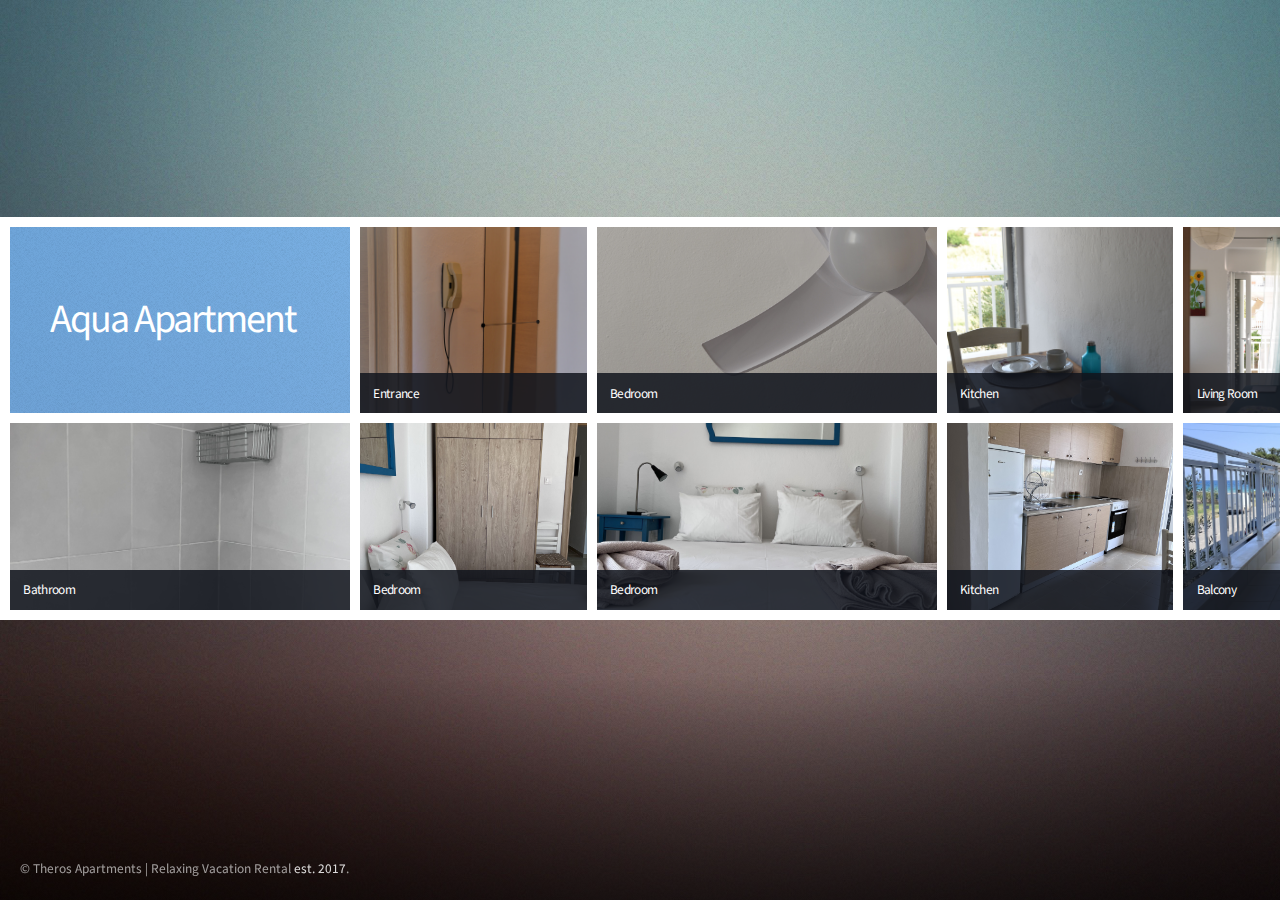
==== apartments/aqua.html @ 3808ecef "add apartments galleries" ====
<!DOCTYPE HTML>
<!--
	Parallelism by HTML5 UP
	html5up.net | @ajlkn
	Free for personal and commercial use under the CCA 3.0 license (html5up.net/license)
-->
<html>
	<head>
		<title>Theros Apartments | Relaxing Vacation Rental</title>
		<meta charset="utf-8" />
		<meta name="viewport" content="width=device-width, initial-scale=1, user-scalable=no" />
		<link rel="stylesheet" href="assets/css/main.css" />
		<noscript><link rel="stylesheet" href="assets/css/noscript.css" /></noscript>
	</head>
	<body class="is-preload">

		<!-- Wrapper -->
			<div id="wrapper">

				<!-- Main -->
					<section id="main">

						<!-- Items -->
							<div class="items">

								<div class="item intro span-2">
									<h1>Aqua Apartment</h1>
								</div>

								<article class="item thumb span-1">
									<h2>Entrance</h2>
									<a href="../images/aqua/1.jpg" class="image"><img src="../images/aqua/1.jpg" alt="Entrance"></a>
								</article>

								<article class="item thumb span-2">
									<h2>Bedroom</h2>
									<a href="../images/aqua/2.jpg" class="image"><img src="../images/aqua/2.jpg" alt="Bedroom"></a>
								</article>

								<article class="item thumb span-1">
									<h2>Kitchen</h2>
									<a href="../images/aqua/3.jpg" class="image"><img src="../images/aqua/3.jpg" alt="Kitchen"></a>
								</article>

								<article class="item thumb span-1">
									<h2>Living Room</h2>
									<a href="../images/aqua/4.jpg" class="image"><img src="../images/aqua/4.jpg" alt="Living Room"></a>
								</article>

								<article class="item thumb span-3">
									<h2>Bedroom</h2>
									<a href="../images/aqua/5.jpg" class="image"><img src="../images/aqua/5.jpg" alt="Bedroom"></a>
								</article>

								<article class="item thumb span-1">
									<h2>Bathroom</h2>
									<a href="../images/aqua/6.jpg" class="image"><img src="../images/aqua/6.jpg" alt="Bathroom"></a>
								</article>

								<article class="item thumb span-2">
									<h2>Bedroom</h2>
									<a href="../images/aqua/7.jpg" class="image"><img src="../images/aqua/7.jpg" alt="Bedroom"></a>
								</article>

								<article class="item thumb span-1">
									<h2>Living Room</h2>
									<a href="../images/aqua/8.jpg" class="image"><img src="../images/aqua/8.jpg" alt="Living Room"></a>
								</article>

								<article class="item thumb span-2">
									<h2>Beach</h2>
									<a href="../images/aqua/9.jpg" class="image"><img src="../images/aqua/9.jpg" alt="Beach"></a>
								</article>

								<article class="item thumb span-1">
									<h2>Living Room</h2>
									<a href="../images/aqua/10.jpg" class="image"><img src="../images/aqua/10.jpg" alt="Living Room"></a>
								</article>

								<article class="item thumb span-2">
									<h2>Bathroom</h2>
									<a href="../images/aqua/11.jpg" class="image"><img src="../images/aqua/11.jpg" alt="Bathroom"></a>
								</article>

								<article class="item thumb span-1">
									<h2>Bathroom</h2>
									<a href="../images/aqua/12.jpg" class="image"><img src="../images/aqua/12.jpg" alt="Bathroom"></a>
								</article>

							</div>

						<!-- Items -->
							<div class="items">
								<article class="item thumb span-2">
									<h2>Bathroom</h2>
									<a href="../images/aqua/13.jpg" class="image"><img src="../images/aqua/13.jpg" alt="Bathroom"></a>
								</article>

								<article class="item thumb span-1">
									<h2>Bedroom</h2>
									<a href="../images/aqua/14.jpg" class="image"><img src="../images/aqua/14.jpg" alt="Bedroom"></a>
								</article>

								<article class="item thumb span-2">
									<h2>Bedroom</h2>
									<a href="../images/aqua/15.jpg" class="image"><img src="../images/aqua/15.jpg" alt="Bedroom"></a>
								</article>

								<article class="item thumb span-1">
									<h2>Kitchen</h2>
									<a href="../images/aqua/16.jpg" class="image"><img src="../images/aqua/16.jpg" alt="Kitchen"></a>
								</article>

								<article class="item thumb span-2">
									<h2>Balcony</h2>
									<a href="../images/aqua/17.jpg" class="image"><img src="../images/aqua/17.jpg" alt="Balcony"></a>
								</article>
								<article class="item thumb span-1">
									<h2>Washing Machine</h2>
									<a href="../images/aqua/18.jpg" class="image"><img src="../images/aqua/18.jpg" alt="Washing Machine"></a>
								</article>

								<article class="item thumb span-2">
									<h2>Balcony</h2>
									<a href="../images/aqua/19.jpg" class="image"><img src="../images/aqua/19.jpg" alt="Balcony"></a>
								</article>

								<article class="item thumb span-1">
									<h2>Living Room</h2>
									<a href="../images/aqua/20.jpg" class="image"><img src="../images/aqua/20.jpg" alt="Living Room"></a>
								</article>

								<article class="item thumb span-2">
									<h2>Living Room</h2>
									<a href="../images/aqua/21.jpg" class="image"><img src="../images/aqua/21.jpg" alt="Living Room"></a>
								</article>
								<article class="item thumb span-1">
									<h2>Living Room</h2>
									<a href="../images/aqua/22.jpg" class="image"><img src="../images/aqua/22.jpg" alt="Living Room"></a>
								</article>

								<article class="item thumb span-2">
									<h2>Kitchen</h2>
									<a href="../images/aqua/23.jpg" class="image"><img src="../images/aqua/23.jpg" alt="Kitchen"></a>
								</article>

							</div>

					</section>

				<!-- Footer -->
					<footer id="footer">
						<p class="copyright">&copy; Theros Apartments | Relaxing Vacation Rental <a href="">est. 2017</a>.</p>
					</footer>

			</div>

		<!-- Scripts -->
			<script src="assets/js/jquery.min.js"></script>
			<script src="assets/js/jquery.poptrox.min.js"></script>
			<script src="assets/js/browser.min.js"></script>
			<script src="assets/js/breakpoints.min.js"></script>
			<script src="assets/js/util.js"></script>
			<script src="assets/js/main.js"></script>

	</body>
</html>
---- apartments/assets/css/main.css ----
@import url("https://fonts.googleapis.com/css?family=Source+Sans+Pro:400,600");
@import url("fontawesome-all.min.css");

/*
	Parallelism by HTML5 UP
	html5up.net | @ajlkn
	Free for personal and commercial use under the CCA 3.0 license (html5up.net/license)
*/

html, body, div, span, applet, object,
iframe, h1, h2, h3, h4, h5, h6, p, blockquote,
pre, a, abbr, acronym, address, big, cite,
code, del, dfn, em, img, ins, kbd, q, s, samp,
small, strike, strong, sub, sup, tt, var, b,
u, i, center, dl, dt, dd, ol, ul, li, fieldset,
form, label, legend, table, caption, tbody,
tfoot, thead, tr, th, td, article, aside,
canvas, details, embed, figure, figcaption,
footer, header, hgroup, menu, nav, output, ruby,
section, summary, time, mark, audio, video {
	margin: 0;
	padding: 0;
	border: 0;
	font-size: 100%;
	font: inherit;
	vertical-align: baseline;}

article, aside, details, figcaption, figure,
footer, header, hgroup, menu, nav, section {
	display: block;}

body {
	line-height: 1;
}

ol, ul {
	list-style: none;
}

blockquote, q {
	quotes: none;
}

	blockquote:before, blockquote:after, q:before, q:after {
		content: '';
		content: none;
	}

table {
	border-collapse: collapse;
	border-spacing: 0;
}

body {
	-webkit-text-size-adjust: none;
}

mark {
	background-color: transparent;
	color: inherit;
}

input::-moz-focus-inner {
	border: 0;
	padding: 0;
}

input, select, textarea {
	-moz-appearance: none;
	-webkit-appearance: none;
	-ms-appearance: none;
	appearance: none;
}

/* Basic */

	html {
		box-sizing: border-box;
	}

	*, *:before, *:after {
		box-sizing: inherit;
	}

	body {
		background-image: url("images/overlay.png"), -moz-linear-gradient(top, rgba(0, 0, 0, 0) 75%, rgba(0, 0, 0, 0.65)), url("../../images/bg.jpg");
		background-image: url("images/overlay.png"), -webkit-linear-gradient(top, rgba(0, 0, 0, 0) 75%, rgba(0, 0, 0, 0.65)), url("../../images/bg.jpg");
		background-image: url("images/overlay.png"), -ms-linear-gradient(top, rgba(0, 0, 0, 0) 75%, rgba(0, 0, 0, 0.65)), url("../../images/bg.jpg");
		background-image: url("images/overlay.png"), linear-gradient(top, rgba(0, 0, 0, 0) 75%, rgba(0, 0, 0, 0.65)), url("../../images/bg.jpg");
		background-position: top left, bottom left, auto;
		background-size: auto, 100% 100%, cover;
		background-attachment: fixed;
		background-repeat: repeat, no-repeat, auto;
		position: relative;
		background-color: #150C07;
		line-height: 1.75em;
		overflow-x: hidden;
		overflow-y: auto;
	}

		body.is-preload *, body.is-preload *:before, body.is-preload *:after {
			-moz-animation: none !important;
			-webkit-animation: none !important;
			-ms-animation: none !important;
			animation: none !important;
			-moz-transition: none !important;
			-webkit-transition: none !important;
			-ms-transition: none !important;
			transition: none !important;
		}

		@media screen and (max-width: 1280px) {

			body {
				background-attachment: scroll;
			}

		}

		@media screen and (max-width: 736px) {

			body {
				background-attachment: scroll;
				background-size: auto, 100% 100%, 250% auto;
				background-repeat: repeat, no-repeat, no-repeat;
				background-position: top left, bottom left, 50% 0%;
			}

		}

	body, input, select, textarea {
		font-family: 'Source Sans Pro';
		font-weight: 400;
		padding: 0;
		font-size: 13pt;
		color: rgba(255, 255, 255, 0.6);
	}

		@media screen and (max-width: 1680px) {

			body, input, select, textarea {
				font-size: 11pt;
			}

		}

		@media screen and (max-width: 1280px) {

			body, input, select, textarea {
				font-size: 10pt;
			}

		}

		@media screen and (max-width: 980px) {

			body, input, select, textarea {
				font-size: 11pt;
			}

		}

	a {
		color: #fff;
		color: rgba(255, 255, 255, 0.85);
		text-decoration: none;
		-moz-transition: color 0.25s ease-in-out;
		-webkit-transition: color 0.25s ease-in-out;
		-ms-transition: color 0.25s ease-in-out;
		transition: color 0.25s ease-in-out;
	}

		a:hover {
			color: #d64760;
		}

	h1, h2, h3, h4, h5, h6 {
		font-weight: 400;
		color: #fff;
		letter-spacing: -0.05em;
	}

	strong, b {
		color: #fff;
		color: rgba(255, 255, 255, 0.85);
		font-weight: 600;
	}

/* List */

	ul.icons {
		cursor: default;
		margin: 0 0 0.5em 0;
	}

		ul.icons li {
			display: inline-block;
			font-size: 1.5em;
			margin-left: 1em;
		}

			ul.icons li span {
				display: none;
			}

			ul.icons li a {
				opacity: 0.35;
				color: #fff;
				-moz-transition: opacity 0.25s ease-in-out;
				-webkit-transition: opacity 0.25s ease-in-out;
				-ms-transition: opacity 0.25s ease-in-out;
				transition: opacity 0.25s ease-in-out;
			}

				ul.icons li a:hover {
					opacity: 1.0;
				}

			ul.icons li:first-child {
				margin-left: 0;
			}

		@media screen and (max-width: 736px) {

			ul.icons {
				margin: 0 0 2em 0;
			}

		}

/* Icons */

	.icon {
		text-decoration: none;
		position: relative;
		text-decoration: none;
	}

		.icon:before {
			-moz-osx-font-smoothing: grayscale;
			-webkit-font-smoothing: antialiased;
			display: inline-block;
			font-style: normal;
			font-variant: normal;
			text-rendering: auto;
			line-height: 1;
			text-transform: none !important;
			font-family: 'Font Awesome 5 Free';
			font-weight: 400;
		}

		.icon:before {
			line-height: inherit;
		}

		.icon > .label {
			display: none;
		}

		.icon.solid:before {
			font-weight: 900;
		}

		.icon.brands:before {
			font-family: 'Font Awesome 5 Brands';
		}

/* Wrapper */

	#wrapper {
		min-height: 100vh;
		display: -moz-flex;
		display: -webkit-flex;
		display: -ms-flex;
		display: flex;
		-moz-flex-direction: column;
		-webkit-flex-direction: column;
		-ms-flex-direction: column;
		flex-direction: column;
		-moz-justify-content: space-between;
		-webkit-justify-content: space-between;
		-ms-justify-content: space-between;
		justify-content: space-between;
		-moz-align-items: center;
		-webkit-align-items: center;
		-ms-align-items: center;
		align-items: center;
		-moz-transition: -moz-filter 0.5s ease-in-out;
		-webkit-transition: -webkit-filter 0.5s ease-in-out;
		-ms-transition: -ms-filter 0.5s ease-in-out;
		transition: filter 0.5s ease-in-out;
	}

		#wrapper:before {
			content: '';
			display: block;
		}

		body.is-poptrox-visible #wrapper {
			-moz-filter: blur(0.25em);
			-webkit-filter: blur(0.25em);
			-ms-filter: blur(0.25em);
			filter: blur(0.25em);
		}

		@media screen and (max-width: 736px) {

			#wrapper {
				min-height: 0;
			}

		}

/* Scroll Zone */

	.scrollZone {
		position: fixed;
		width: 6rem;
		height: 100vh;
		cursor: -moz-grab;
		cursor: -webkit-grab;
		cursor: -ms-grab;
		cursor: grab;
		z-index: 10001;
	}

		.scrollZone.left {
			left: 0;
		}

		.scrollZone.right {
			right: 0;
		}

		@media screen and (max-width: 736px) {

			.scrollZone {
				display: none;
			}

		}

/* Main */

	#main {
		-moz-transition: opacity 1s ease-in-out;
		-webkit-transition: opacity 1s ease-in-out;
		-ms-transition: opacity 1s ease-in-out;
		transition: opacity 1s ease-in-out;
		-moz-transition-delay: 0.5s;
		-webkit-transition-delay: 0.5s;
		-ms-transition-delay: 0.5s;
		transition-delay: 0.5s;
		position: relative;
		z-index: 1;
		width: -moz-min-content;
		width: -webkit-min-content;
		width: -ms-min-content;
		width: min-content;
		max-width: 100vw;
		overflow-x: hidden;
		-webkit-overflow-scrolling: touch;
		padding: 5px;
	}

		#main .items {
			display: -moz-flex;
			display: -webkit-flex;
			display: -ms-flex;
			display: flex;
		}

			#main .items > :last-child {
				border-right: solid 10px #ffffff;
			}

		#main .item {
			-moz-flex-grow: 0;
			-webkit-flex-grow: 0;
			-ms-flex-grow: 0;
			flex-grow: 0;
			-moz-flex-shrink: 0;
			-webkit-flex-shrink: 0;
			-ms-flex-shrink: 0;
			flex-shrink: 0;
			margin: 5px;
			height: 16em;
			box-shadow: 0 0 0 10px #ffffff;
		}

			#main .item.span-1 {
				width: 20em;
			}

			#main .item.span-2 {
				width: 30em;
			}

			#main .item.span-3 {
				width: 40em;
			}

			#main .item.intro {
				/* background-color: #d64760; */
				background-color: rgba(117, 178, 237, 0.85);
				background-image: url("images/overlay.png");
				display: -moz-flex;
				display: -webkit-flex;
				display: -ms-flex;
				display: flex;
				-moz-flex-direction: column;
				-webkit-flex-direction: column;
				-ms-flex-direction: column;
				flex-direction: column;
				-moz-justify-content: center;
				-webkit-justify-content: center;
				-ms-justify-content: center;
				justify-content: center;
				padding: 1em 3em;
			}

				#main .item.intro h1 {
					font-size: 3em;
					line-height: 1em;
				}

				#main .item.intro p {
					font-size: 1.25em;
					line-height: 1.5em;
					margin: 0.5em 0 0 0;
					opacity: 0.65;
				}

			#main .item.thumb {
				display: block;
				position: relative;
				background: rgba(255, 255, 255, 0.25);
				cursor: default;
			}

				#main .item.thumb h2 {
					position: absolute;
					bottom: 0;
					left: 0;
					background: rgba(18, 21, 29, 0.85);
					width: 100%;
					padding: 1em;
					font-weight: 400;
					line-height: 1em;
					z-index: 2;
				}

				#main .item.thumb img {
					display: block;
					z-index: 1;
					position: absolute;
					top: 0;
					left: 0;
					width: 100%;
					height: 100%;
					-moz-object-fit: cover;
					-webkit-object-fit: cover;
					-ms-object-fit: cover;
					object-fit: cover;
					-moz-object-position: center;
					-webkit-object-position: center;
					-ms-object-position: center;
					object-position: center;
					-moz-transition: opacity 0.75s ease-in-out;
					-webkit-transition: opacity 0.75s ease-in-out;
					-ms-transition: opacity 0.75s ease-in-out;
					transition: opacity 0.75s ease-in-out;
					-moz-transition-delay: 1.25s;
					-webkit-transition-delay: 1.25s;
					-ms-transition-delay: 1.25s;
					transition-delay: 1.25s;
				}

				#main .item.thumb.delay-1 img {
					-moz-transition-delay: 1.375s;
					-webkit-transition-delay: 1.375s;
					-ms-transition-delay: 1.375s;
					transition-delay: 1.375s;
				}

				#main .item.thumb.delay-2 img {
					-moz-transition-delay: 1.5s;
					-webkit-transition-delay: 1.5s;
					-ms-transition-delay: 1.5s;
					transition-delay: 1.5s;
				}

				#main .item.thumb.delay-3 img {
					-moz-transition-delay: 1.625s;
					-webkit-transition-delay: 1.625s;
					-ms-transition-delay: 1.625s;
					transition-delay: 1.625s;
				}

				#main .item.thumb.delay-4 img {
					-moz-transition-delay: 1.75s;
					-webkit-transition-delay: 1.75s;
					-ms-transition-delay: 1.75s;
					transition-delay: 1.75s;
				}

				#main .item.thumb.delay-5 img {
					-moz-transition-delay: 1.875s;
					-webkit-transition-delay: 1.875s;
					-ms-transition-delay: 1.875s;
					transition-delay: 1.875s;
				}

				#main .item.thumb.delay-6 img {
					-moz-transition-delay: 2s;
					-webkit-transition-delay: 2s;
					-ms-transition-delay: 2s;
					transition-delay: 2s;
				}

		body.is-preload #main {
			opacity: 0;
		}

			body.is-preload #main .item.thumb img {
				opacity: 0;
			}

		@media screen and (max-width: 1680px) {

			#main .item {
				height: 14em;
			}

				#main .item.span-1 {
					width: 17em;
				}

				#main .item.span-2 {
					width: 25.5em;
				}

				#main .item.span-3 {
					width: 34em;
				}

		}

		@media screen and (max-width: 736px) {

			#main {
				width: 100%;
				overflow-x: hidden;
				overflow-y: auto;
				padding: 2.5px;
			}

				#main .items {
					-moz-flex-wrap: wrap;
					-webkit-flex-wrap: wrap;
					-ms-flex-wrap: wrap;
					flex-wrap: wrap;
					-moz-justify-content: center;
					-webkit-justify-content: center;
					-ms-justify-content: center;
					justify-content: center;
				}

					#main .items > :last-child {
						border-right: 0;
					}

				#main .item {
					-moz-flex-grow: 1;
					-webkit-flex-grow: 1;
					-ms-flex-grow: 1;
					flex-grow: 1;
					-moz-flex-shrink: 1;
					-webkit-flex-shrink: 1;
					-ms-flex-shrink: 1;
					flex-shrink: 1;
					width: calc(50vw - 15px) !important;
					margin: 2.5px;
					box-shadow: 0 0 0 5px #ffffff;
				}

					#main .item.intro {
						width: calc(100vw - 20px) !important;
						text-align: center;
						height: auto;
						padding: 3em;
					}

						#main .item.intro h1 {
							font-size: 2em;
						}

						#main .item.intro p {
							font-size: 1em;
						}

					#main .item.thumb h2 {
						display: none;
					}

		}

		@media screen and (max-width: 480px) {

			#main .item {
				height: 10em;
			}

		}

/* Header */

	#footer {
		width: 100%;
		padding: 1.5em;
		display: -moz-flex;
		display: -webkit-flex;
		display: -ms-flex;
		display: flex;
		-moz-justify-content: space-between;
		-webkit-justify-content: space-between;
		-ms-justify-content: space-between;
		justify-content: space-between;
		position: relative;
		z-index: 10002;
	}

		#footer > section:first-child {
			text-align: left;
			max-width: 36em;
			padding-right: 2em;
		}

		#footer > section:last-child {
			text-align: right;
			max-width: 36em;
		}

		#footer h2 {
			font-size: 2.25em;
			margin: 0 0 1em 0;
		}

		#footer .copyright li {
			display: inline-block;
			margin-left: 1em;
			padding-left: 1em;
			border-left: solid 1px rgba(255, 255, 255, 0.25);
			line-height: 1em;
		}

			#footer .copyright li:first-child {
				border-left: 0;
				margin-left: 0;
				padding-left: 0;
			}

		@media screen and (max-width: 980px) {

			#footer {
				-moz-flex-direction: column;
				-webkit-flex-direction: column;
				-ms-flex-direction: column;
				flex-direction: column;
			}

				#footer > section:first-child {
					width: 100%;
					padding-right: 0;
				}

				#footer > section:last-child {
					text-align: left;
					margin: 1.5em 0 0 0;
					width: 100%;
				}

		}

		@media screen and (max-width: 736px) {

			#footer {
				text-align: center;
				padding: 3em;
			}

				#footer > section:first-child {
					text-align: center;
					max-width: 100%;
				}

				#footer > section:last-child {
					text-align: center;
					max-width: 100%;
				}

				#footer .copyright li {
					display: block;
					margin: 0.75em 0 0 0;
					padding-left: 0;
					border-left: 0;
				}

					#footer .copyright li:first-child {
						margin-top: 0;
					}

		}

/* Popup */

	.poptrox-popup {
		background: #1a1f2c;
		background: rgba(18, 21, 29, 0.9);
		box-shadow: 0px 0px 0px 10px #fff, 0px 10px 60px 10px rgba(8, 11, 19, 0.55);
		cursor: default;
	}

		.poptrox-popup .loader {
			display: block;
			width: 48px;
			height: 48px;
			position: absolute;
			top: 50%;
			left: 50%;
			margin: -24px 0 0 -24px;
			background: url("images/loader.gif");
			opacity: 0.25;
		}

		.poptrox-popup .caption {
			position: absolute;
			bottom: 0;
			left: 0;
			background: #1a1f2c;
			background: rgba(18, 21, 29, 0.85);
			display: block;
			width: 100%;
			line-height: 75px;
			text-align: center;
			font-size: 1.25em;
			color: #fff;
		}

		.poptrox-popup .nav-next, .poptrox-popup .nav-previous {
			text-decoration: none;
			font-weight: normal;
			font-style: normal;
			-moz-transition: opacity 0.25s ease-in-out;
			-webkit-transition: opacity 0.25s ease-in-out;
			-ms-transition: opacity 0.25s ease-in-out;
			transition: opacity 0.25s ease-in-out;
			opacity: 0.35;
		}

			.poptrox-popup .nav-next:hover, .poptrox-popup .nav-previous:hover {
				opacity: 1.0;
			}

		.poptrox-popup .nav-next, .poptrox-popup .nav-previous {
			text-decoration: none;
			text-transform: none !important;
			width: 150px;
			height: 75px;
			position: absolute;
			bottom: 0;
			cursor: pointer;
			font-size: 3em;
			line-height: 75px;
		}

			.poptrox-popup .nav-next:before, .poptrox-popup .nav-previous:before {
				-moz-osx-font-smoothing: grayscale;
				-webkit-font-smoothing: antialiased;
				display: inline-block;
				font-style: normal;
				font-variant: normal;
				text-rendering: auto;
				line-height: 1;
				text-transform: none !important;
				font-family: 'Font Awesome 5 Free';
				font-weight: 900;
			}

		.poptrox-popup .nav-next {
			right: 0;
			text-align: right;
			padding-right: 30px;
		}

			.poptrox-popup .nav-next:before {
				content: '\f105';
			}

		.poptrox-popup .nav-previous {
			left: 0;
			text-align: left;
			padding-left: 30px;
		}

			.poptrox-popup .nav-previous:before {
				content: '\f104';
			}

		@media screen and (max-width: 736px) {

			.poptrox-popup {
				background: #0a0f1c;
				box-shadow: 0px 0px 30px 10px rgba(8, 11, 19, 0.85);
				border: solid 2.5px #fff;
				-moz-box-sizing: content-box;
				-webkit-box-sizing: content-box;
				-ms-box-sizing: content-box;
				box-sizing: content-box;
			}

				.poptrox-popup .caption {
					display: none !important;
				}

				.poptrox-popup .nav-next {
					display: none !important;
				}

				.poptrox-popup .nav-previous {
					display: none !important;
				}

		}
---- apartments/assets/css/noscript.css ----
/*
	Parallelism by HTML5 UP
	html5up.net | @ajlkn
	Free for personal and commercial use under the CCA 3.0 license (html5up.net/license)
*/

/* Main */

	#main {
		opacity: 1 !important;
		overflow-x: auto !important;
	}

		#main .item.thumb img {
			opacity: 1 !important;
		}
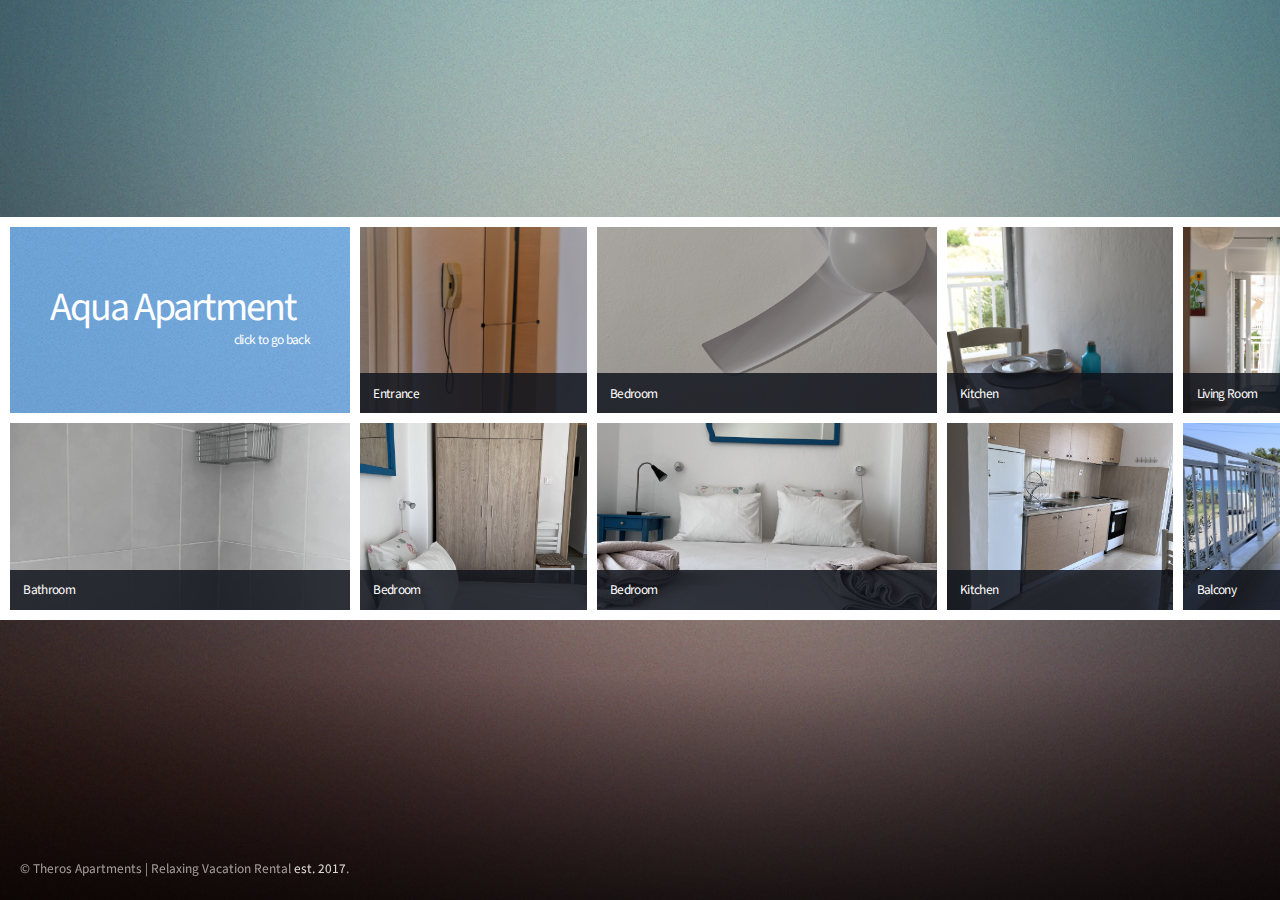
==== commit 8c43a695: "html lint, fix html attributes, all apartment link to back, add social media buttons" ====
--- a/apartments/aqua.html
+++ b/apartments/aqua.html
@@ -4,164 +4,179 @@
 	html5up.net | @ajlkn
 	Free for personal and commercial use under the CCA 3.0 license (html5up.net/license)
 -->
-<html>
-	<head>
-		<title>Theros Apartments | Relaxing Vacation Rental</title>
-		<meta charset="utf-8" />
-		<meta name="viewport" content="width=device-width, initial-scale=1, user-scalable=no" />
-		<link rel="stylesheet" href="assets/css/main.css" />
-		<noscript><link rel="stylesheet" href="assets/css/noscript.css" /></noscript>
-	</head>
-	<body class="is-preload">
+<html lang="en">
 
-		<!-- Wrapper -->
-			<div id="wrapper">
+<head>
+	<title>Theros Apartments | Relaxing Vacation Rental</title>
+	<meta charset="utf-8" />
+	<meta name="viewport" content="width=device-width, initial-scale=1, user-scalable=no" />
+	<link rel="stylesheet" href="assets/css/main.css" />
+	<noscript>
+		<link rel="stylesheet" href="assets/css/noscript.css" />
+	</noscript>
+</head>
 
-				<!-- Main -->
-					<section id="main">
+<body class="is-preload">
 
-						<!-- Items -->
-							<div class="items">
+	<!-- Wrapper -->
+	<div id="wrapper">
 
-								<div class="item intro span-2">
-									<h1>Aqua Apartment</h1>
-								</div>
+		<!-- Main -->
+		<section id="main">
 
-								<article class="item thumb span-1">
-									<h2>Entrance</h2>
-									<a href="../images/aqua/1.jpg" class="image"><img src="../images/aqua/1.jpg" alt="Entrance"></a>
-								</article>
+			<!-- Items -->
+			<div class="items">
 
-								<article class="item thumb span-2">
-									<h2>Bedroom</h2>
-									<a href="../images/aqua/2.jpg" class="image"><img src="../images/aqua/2.jpg" alt="Bedroom"></a>
-								</article>
+				<div class="item intro span-2">
+					<a>
+						<h1>Aqua Apartment</h1>
+					</a>
+					<a href="../index.html#apartments">
+						<h3 style="text-align:right;">click to go back</h3>
+					</a>
+				</div>
 
-								<article class="item thumb span-1">
-									<h2>Kitchen</h2>
-									<a href="../images/aqua/3.jpg" class="image"><img src="../images/aqua/3.jpg" alt="Kitchen"></a>
-								</article>
+				<article class="item thumb span-1">
+					<h2>Entrance</h2>
+					<a href="../images/aqua/1.jpg" class="image"><img src="../images/aqua/1.jpg" alt="Entrance"></a>
+				</article>
 
-								<article class="item thumb span-1">
-									<h2>Living Room</h2>
-									<a href="../images/aqua/4.jpg" class="image"><img src="../images/aqua/4.jpg" alt="Living Room"></a>
-								</article>
+				<article class="item thumb span-2">
+					<h2>Bedroom</h2>
+					<a href="../images/aqua/2.jpg" class="image"><img src="../images/aqua/2.jpg" alt="Bedroom"></a>
+				</article>
 
-								<article class="item thumb span-3">
-									<h2>Bedroom</h2>
-									<a href="../images/aqua/5.jpg" class="image"><img src="../images/aqua/5.jpg" alt="Bedroom"></a>
-								</article>
+				<article class="item thumb span-1">
+					<h2>Kitchen</h2>
+					<a href="../images/aqua/3.jpg" class="image"><img src="../images/aqua/3.jpg" alt="Kitchen"></a>
+				</article>
 
-								<article class="item thumb span-1">
-									<h2>Bathroom</h2>
-									<a href="../images/aqua/6.jpg" class="image"><img src="../images/aqua/6.jpg" alt="Bathroom"></a>
-								</article>
+				<article class="item thumb span-1">
+					<h2>Living Room</h2>
+					<a href="../images/aqua/4.jpg" class="image"><img src="../images/aqua/4.jpg" alt="Living Room"></a>
+				</article>
 
-								<article class="item thumb span-2">
-									<h2>Bedroom</h2>
-									<a href="../images/aqua/7.jpg" class="image"><img src="../images/aqua/7.jpg" alt="Bedroom"></a>
-								</article>
+				<article class="item thumb span-3">
+					<h2>Bedroom</h2>
+					<a href="../images/aqua/5.jpg" class="image"><img src="../images/aqua/5.jpg" alt="Bedroom"></a>
+				</article>
 
-								<article class="item thumb span-1">
-									<h2>Living Room</h2>
-									<a href="../images/aqua/8.jpg" class="image"><img src="../images/aqua/8.jpg" alt="Living Room"></a>
-								</article>
+				<article class="item thumb span-1">
+					<h2>Bathroom</h2>
+					<a href="../images/aqua/6.jpg" class="image"><img src="../images/aqua/6.jpg" alt="Bathroom"></a>
+				</article>
 
-								<article class="item thumb span-2">
-									<h2>Beach</h2>
-									<a href="../images/aqua/9.jpg" class="image"><img src="../images/aqua/9.jpg" alt="Beach"></a>
-								</article>
+				<article class="item thumb span-2">
+					<h2>Bedroom</h2>
+					<a href="../images/aqua/7.jpg" class="image"><img src="../images/aqua/7.jpg" alt="Bedroom"></a>
+				</article>
 
-								<article class="item thumb span-1">
-									<h2>Living Room</h2>
-									<a href="../images/aqua/10.jpg" class="image"><img src="../images/aqua/10.jpg" alt="Living Room"></a>
-								</article>
+				<article class="item thumb span-1">
+					<h2>Living Room</h2>
+					<a href="../images/aqua/8.jpg" class="image"><img src="../images/aqua/8.jpg" alt="Living Room"></a>
+				</article>
 
-								<article class="item thumb span-2">
-									<h2>Bathroom</h2>
-									<a href="../images/aqua/11.jpg" class="image"><img src="../images/aqua/11.jpg" alt="Bathroom"></a>
-								</article>
+				<article class="item thumb span-2">
+					<h2>Beach</h2>
+					<a href="../images/aqua/9.jpg" class="image"><img src="../images/aqua/9.jpg" alt="Beach"></a>
+				</article>
 
-								<article class="item thumb span-1">
-									<h2>Bathroom</h2>
-									<a href="../images/aqua/12.jpg" class="image"><img src="../images/aqua/12.jpg" alt="Bathroom"></a>
-								</article>
+				<article class="item thumb span-1">
+					<h2>Living Room</h2>
+					<a href="../images/aqua/10.jpg" class="image"><img src="../images/aqua/10.jpg"
+							alt="Living Room"></a>
+				</article>
 
-							</div>
+				<article class="item thumb span-2">
+					<h2>Bathroom</h2>
+					<a href="../images/aqua/11.jpg" class="image"><img src="../images/aqua/11.jpg" alt="Bathroom"></a>
+				</article>
 
-						<!-- Items -->
-							<div class="items">
-								<article class="item thumb span-2">
-									<h2>Bathroom</h2>
-									<a href="../images/aqua/13.jpg" class="image"><img src="../images/aqua/13.jpg" alt="Bathroom"></a>
-								</article>
-
-								<article class="item thumb span-1">
-									<h2>Bedroom</h2>
-									<a href="../images/aqua/14.jpg" class="image"><img src="../images/aqua/14.jpg" alt="Bedroom"></a>
-								</article>
-
-								<article class="item thumb span-2">
-									<h2>Bedroom</h2>
-									<a href="../images/aqua/15.jpg" class="image"><img src="../images/aqua/15.jpg" alt="Bedroom"></a>
-								</article>
-
-								<article class="item thumb span-1">
-									<h2>Kitchen</h2>
-									<a href="../images/aqua/16.jpg" class="image"><img src="../images/aqua/16.jpg" alt="Kitchen"></a>
-								</article>
-
-								<article class="item thumb span-2">
-									<h2>Balcony</h2>
-									<a href="../images/aqua/17.jpg" class="image"><img src="../images/aqua/17.jpg" alt="Balcony"></a>
-								</article>
-								<article class="item thumb span-1">
-									<h2>Washing Machine</h2>
-									<a href="../images/aqua/18.jpg" class="image"><img src="../images/aqua/18.jpg" alt="Washing Machine"></a>
-								</article>
-
-								<article class="item thumb span-2">
-									<h2>Balcony</h2>
-									<a href="../images/aqua/19.jpg" class="image"><img src="../images/aqua/19.jpg" alt="Balcony"></a>
-								</article>
-
-								<article class="item thumb span-1">
-									<h2>Living Room</h2>
-									<a href="../images/aqua/20.jpg" class="image"><img src="../images/aqua/20.jpg" alt="Living Room"></a>
-								</article>
-
-								<article class="item thumb span-2">
-									<h2>Living Room</h2>
-									<a href="../images/aqua/21.jpg" class="image"><img src="../images/aqua/21.jpg" alt="Living Room"></a>
-								</article>
-								<article class="item thumb span-1">
-									<h2>Living Room</h2>
-									<a href="../images/aqua/22.jpg" class="image"><img src="../images/aqua/22.jpg" alt="Living Room"></a>
-								</article>
-
-								<article class="item thumb span-2">
-									<h2>Kitchen</h2>
-									<a href="../images/aqua/23.jpg" class="image"><img src="../images/aqua/23.jpg" alt="Kitchen"></a>
-								</article>
-
-							</div>
-
-					</section>
-
-				<!-- Footer -->
-					<footer id="footer">
-						<p class="copyright">&copy; Theros Apartments | Relaxing Vacation Rental <a href="">est. 2017</a>.</p>
-					</footer>
+				<article class="item thumb span-1">
+					<h2>Bathroom</h2>
+					<a href="../images/aqua/12.jpg" class="image"><img src="../images/aqua/12.jpg" alt="Bathroom"></a>
+				</article>
 
 			</div>
 
-		<!-- Scripts -->
-			<script src="assets/js/jquery.min.js"></script>
-			<script src="assets/js/jquery.poptrox.min.js"></script>
-			<script src="assets/js/browser.min.js"></script>
-			<script src="assets/js/breakpoints.min.js"></script>
-			<script src="assets/js/util.js"></script>
-			<script src="assets/js/main.js"></script>
+			<!-- Items -->
+			<div class="items">
+				<article class="item thumb span-2">
+					<h2>Bathroom</h2>
+					<a href="../images/aqua/13.jpg" class="image"><img src="../images/aqua/13.jpg" alt="Bathroom"></a>
+				</article>
 
-	</body>
+				<article class="item thumb span-1">
+					<h2>Bedroom</h2>
+					<a href="../images/aqua/14.jpg" class="image"><img src="../images/aqua/14.jpg" alt="Bedroom"></a>
+				</article>
+
+				<article class="item thumb span-2">
+					<h2>Bedroom</h2>
+					<a href="../images/aqua/15.jpg" class="image"><img src="../images/aqua/15.jpg" alt="Bedroom"></a>
+				</article>
+
+				<article class="item thumb span-1">
+					<h2>Kitchen</h2>
+					<a href="../images/aqua/16.jpg" class="image"><img src="../images/aqua/16.jpg" alt="Kitchen"></a>
+				</article>
+
+				<article class="item thumb span-2">
+					<h2>Balcony</h2>
+					<a href="../images/aqua/17.jpg" class="image"><img src="../images/aqua/17.jpg" alt="Balcony"></a>
+				</article>
+				<article class="item thumb span-1">
+					<h2>Washing Machine</h2>
+					<a href="../images/aqua/18.jpg" class="image"><img src="../images/aqua/18.jpg"
+							alt="Washing Machine"></a>
+				</article>
+
+				<article class="item thumb span-2">
+					<h2>Balcony</h2>
+					<a href="../images/aqua/19.jpg" class="image"><img src="../images/aqua/19.jpg" alt="Balcony"></a>
+				</article>
+
+				<article class="item thumb span-1">
+					<h2>Living Room</h2>
+					<a href="../images/aqua/20.jpg" class="image"><img src="../images/aqua/20.jpg"
+							alt="Living Room"></a>
+				</article>
+
+				<article class="item thumb span-2">
+					<h2>Living Room</h2>
+					<a href="../images/aqua/21.jpg" class="image"><img src="../images/aqua/21.jpg"
+							alt="Living Room"></a>
+				</article>
+				<article class="item thumb span-1">
+					<h2>Living Room</h2>
+					<a href="../images/aqua/22.jpg" class="image"><img src="../images/aqua/22.jpg"
+							alt="Living Room"></a>
+				</article>
+
+				<article class="item thumb span-2">
+					<h2>Kitchen</h2>
+					<a href="../images/aqua/23.jpg" class="image"><img src="../images/aqua/23.jpg" alt="Kitchen"></a>
+				</article>
+
+			</div>
+
+		</section>
+
+		<!-- Footer -->
+		<footer id="footer">
+			<p class="copyright">&copy; Theros Apartments | Relaxing Vacation Rental <a href="">est. 2017</a>.</p>
+		</footer>
+
+	</div>
+
+	<!-- Scripts -->
+	<script src="assets/js/jquery.min.js"></script>
+	<script src="assets/js/jquery.poptrox.min.js"></script>
+	<script src="assets/js/browser.min.js"></script>
+	<script src="assets/js/breakpoints.min.js"></script>
+	<script src="assets/js/util.js"></script>
+	<script src="assets/js/main.js"></script>
+
+</body>
+
 </html>